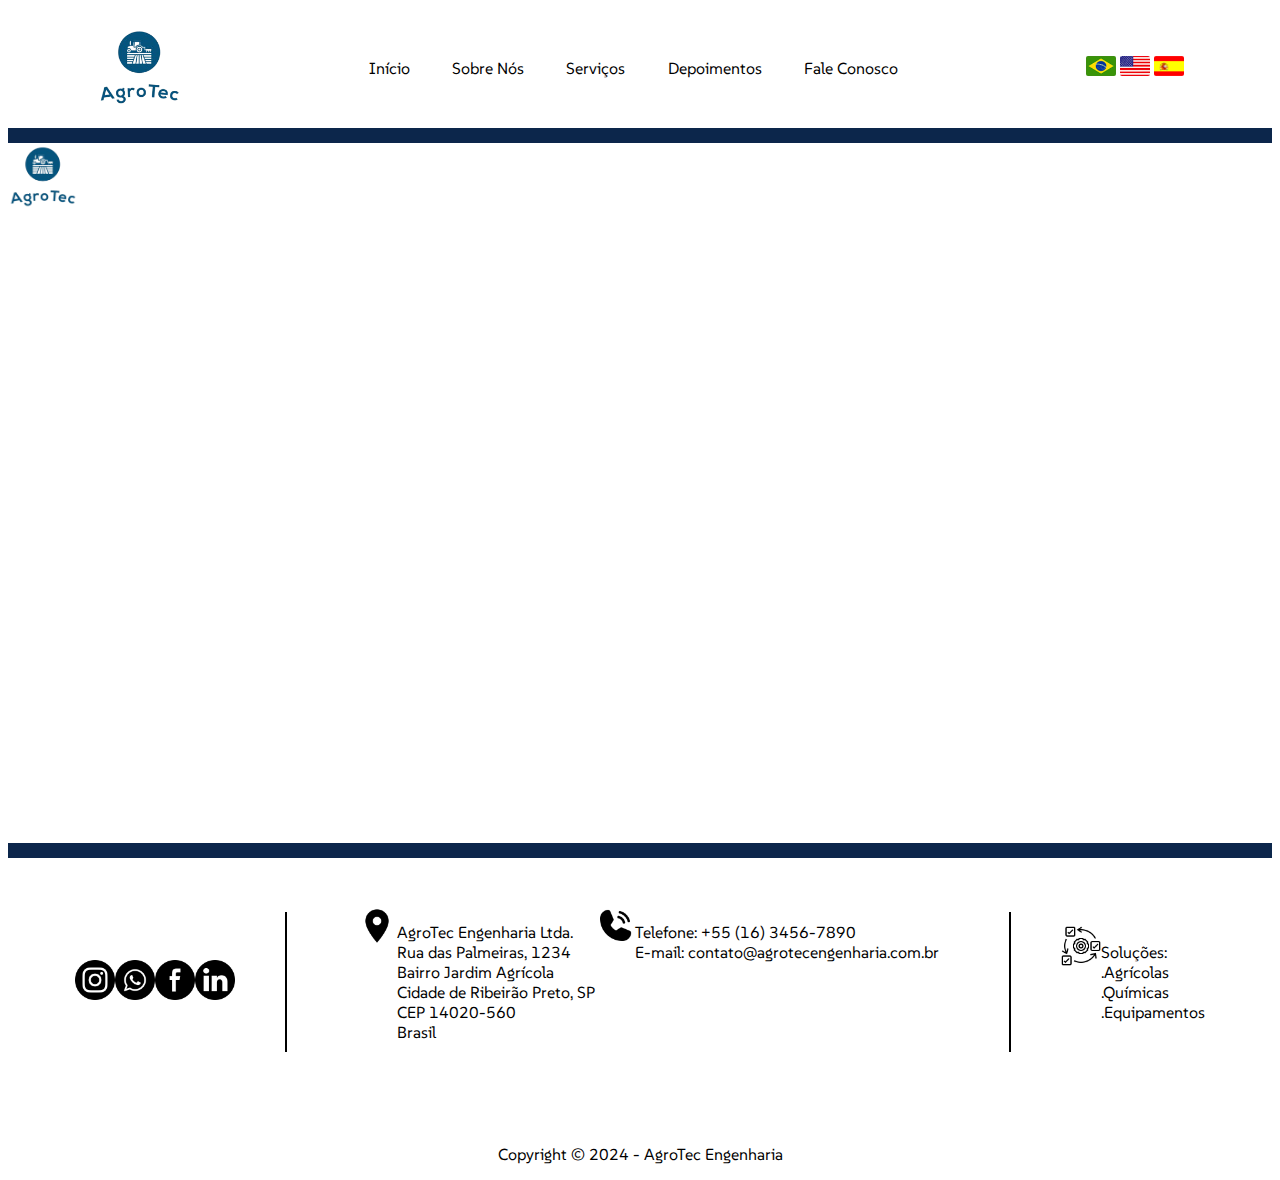
==== sobreNos.html @ fec0c109 "Primeiro commit" ====
<!DOCTYPE html>
<html lang="pt-br">

<head>
    <meta charset="UTF-8">
    <meta name="viewport" content="width=device-width, initial-scale=1.0">
    <title>Mockup para Site</title>
    <link rel="stylesheet" href="css/estilo.css">
    <link rel="stylesheet" href="/css/sobreNos.css">
</head>
<body>
    <header>
        <div>
            <img class="logo-head" src="assets/Imagens/AgroTecSS-semfundo.png" alt="Logo-Menor">
        </div>
        <nav>
            <a class="secao" href="http://127.0.0.1:5501/">Início</a>
            <a class="secao" href="/sobreNos.html">Sobre Nós</a>
            <a class="secao" href="/servicos.html">Serviços</a>
            <a class="secao" href="/depoimentos.html">Depoimentos</a>
            <a class="secao" href="">Fale Conosco</a>
        </nav>
        <div>
            <a href=""><img class="bra" src="assets/Ícones/flag_pt.jpg" alt="Bra-flag"></a>
            <a href=""><img class="eua" src="assets/Ícones/flag_en.jpg" alt="EUA-flag"></a>
            <a href=""><img class="esp" src="assets/Ícones/flag_es.gif" alt="Esp-flag"></a>
        </div>
    </header>
    <div class="espacador"></div>
    <div class="bloco-inicial">
        <div class="qdr-sobreNos">
            <img class="logo-body" src="assets/Imagens/AgroTecSS-semfundo.png" alt="Logo-Menor">
            <p class="texto1">A história da AgroTec Engenharia começa em 2009, quando três amigos e engenheiros agrônomos formados pela mesma universidade, decidiram transformar o setor agrícola com o uso de tecnologia. Desde os tempos de faculdade, os três compartilhavam uma visão em comum: a agricultura poderia ser muito mais eficiente, produtiva e sustentável se houvesse uma maior integração com soluções tecnológicas. Inspirados por inovações que surgiam em diferentes setores, perceberam que a tecnologia estava cada vez mais acessível e que poderia revolucionar o campo, mas ainda havia uma grande lacuna entre o que os agricultores tinham acesso e o que de fato poderia ser implementado em suas operações diárias.Com o tempo, a AgroTec começou a se destacar no mercado. O comprometimento da equipe em fornecer suporte técnico constante e em capacitar os produtores a utilizar as novas tecnologias fez toda a diferença. Logo, passaram a ser reconhecidos como pioneiros no setor de tecnologia agrícola sustentável. Parcerias estratégicas com universidades e centros de pesquisa permitiram que a empresa se mantivesse na vanguarda da inovação, lançando produtos como plataformas de gestão agrícola integradas, que utilizavam inteligência artificial para prever colheitas e otimizar a logística.
                De uma pequena sala, a AgroTec cresceu para se tornar uma empresa de referência no Brasil e, em poucos anos, expandiu suas operações para outros países da América Latina. A visão de Antônio, Beatriz e Carlos de transformar a agricultura por meio da tecnologia se concretizou, e hoje a AgroTec Engenharia é sinônimo de inovação e sustentabilidade no setor agrícola.</p>
        </div>

    </div>
        <div class="espacador"></div>
    <footer>
        <div class="rodape">
            <div class="redesocial">
                <a href="https://www.instagram.com/"><img class="icon" src="assets/Ícones/Instagram.png" alt="Instagram"></a>
                <a href="https://www.whatsapp.com/"><img class="icon" src="assets/Ícones/Whatsapp.png" alt="Whatsapp"></a>
                <a href="https://www.facebook.com"><img class="icon" src="assets/Ícones/Facebook.png" alt="Facebook"></a>
                <a href="https://www.linkein.com/"><img class="icon" src="assets/Ícones/LinkedIn.png" alt="LinkedIn"></a>
            </div>
        <hr>
            <div class="meio-rod">
                <div class="local">
                    <img class="icon" src="assets/Ícones/Localização.png" alt="Local">
                    <p>AgroTec Engenharia Ltda. <br>
                    Rua das Palmeiras, 1234 <br>
                    Bairro Jardim Agrícola <br>
                    Cidade de Ribeirão Preto, SP <br>
                    CEP 14020-560 <br>
                    Brasil</p>
                </div>
                <div class="tel">
                    <img class="icon" src="assets/Ícones/Telefone.png" alt="Telefone">
                    <p>Telefone: +55 (16) 3456-7890 <br>
                    E-mail: contato@agrotecengenharia.com.br</p>
                </div>
            </div>
        <hr>
            <div class="solucoes">
                <img class="icon" src="assets/Ícones/ciclo de trabalho.png" alt="Ciclo">
                <p>Soluções: <br>
                    .Agrícolas <br>
                    .Químicas <br>
                    .Equipamentos</p>
            </div>
        </div>
        <div class="copyright">
            <p>Copyright © 2024 - AgroTec Engenharia</p>
        </div>
    </footer>
</body>
</html>
---- css/estilo.css ----
@import url('https://fonts.googleapis.com/css2?family=SUSE:wght@100..800&display=swap');

:root {
    --Preto: #000000;
    --Azul-Escuro: #0c264b;
    --Azul: #3558a1;
    --Azul-Claro:#6c90ff;
    --Branco: #ffffff;
}

* {
    font-family: "SUSE", sans-serif;
}

header {
    display: flex;
    flex-direction: row;
    justify-content: space-around;
    align-items: center;
}

hr {
    height: 140px;
    width: 2px;
    border-width: 0;
    margin: 2;
    background-color: var(--Preto);
}

footer {
    display: flex;
    justify-content: space-around;
    height: 300px;
}

nav {
    display: flex;
    gap: 2em;
    justify-content: space-evenly;
    align-items: center;
    height: 120px;
    width: 550px;
}

a {
    color: var(--Preto);
    text-decoration: none;
}

footer {
    display: flex;
    flex-direction: row;
    justify-content: center;
    align-items: center;
    flex-direction: column;   
}

.secao:hover {
    background-color: var(--Azul);
    color: var(--Branco);
    display: flex;
    gap: 3em;
    justify-content: space-evenly;
    align-items: center;
    height: 55px;
    width: 93px;
    border-radius: 10px;
    transition: 1s;
    transform: scale(1.1);
}

.SB:hover {
    font-weight: bold;
}

.logo-head {
    height: 80px;
    width: 85px;
}

.logo-body {
    height: 65px;
    width: 70px;
}


.espacador {
    width: 100%;
    height: 15px;
    background-color: var(--Azul-Escuro);
}

.bra,
.eua,
.esp {
    height: 20px;
    width: 30px;
    border-radius: 2px;
}

.bra:hover,
.eua:hover,
.esp:hover {
    transition: 1s;
    transform: scale(1.1);
}

.bloco-inicial {
    height: 700px;
    width: 1247.33px;
    display: flex;
    flex-direction: row;
    justify-content: space-evenly;
}


.img-ex {
    height: 218px;
    width: 323px;
    border-radius: 10px;
}

.img-col {
    display: flex;
    flex-direction: column;
    justify-content: space-around;
    align-items: center;
}

.img-solo {
    display: flex;
    justify-content: end;
    align-items: center;
}

.texto1,
.SB {
    color: var(--Branco);
    padding-right: 15px;
    padding-left: 15px;
}

.icon {
    height: 40px;
    width: 40px;
}

.redesocial {
    display: flex;
    flex-direction: row;
    justify-content: space-around;
}

.quadrado-azul {
    background-color: var(--Azul-Claro);
    opacity: 0.7;
    height: 660px;
    width: 530px;
    display: flex;
    border-radius: 10px;
    align-items: center;
    justify-content:first baseline;
    flex-direction: column;
    margin: auto 0;
}

.SB {
    padding-left: 370px;
}

.ctn-imagens {
    display: flex;
    flex-direction: row;
}

.local, .tel, .solucoes {
display: flex;
justify-content: space-around;
}

.meio-rod {
    display: flex;
    flex-direction: row;
    justify-content: center;
    padding: 70px 70px;
}

.redesocial {
    padding-right: 50px;
}

.solucoes {
    padding-left: 50px;
}

.copyright {
    display: flex;
    align-items: center;
}

.rodape {
    display: flex;
    align-items: center;
    justify-content: space-around;
}
---- css/sobreNos.css ----
:root {
    --Preto: #000000;
    --Azul-Escuro: #0c264b;
    --Azul: #3558a1;
    --Azul-Claro:#6c90ff;
    --Branco: #ffffff;
}

.qdr-azul {
    background-color: var(--Azul-Claro);
    opacity: 0.7;
    height: 660px;
    width: 530px;
    display: flex;
    border-radius: 10px;
    align-items: center;
    justify-content:first baseline;
    flex-direction: column;
    margin: auto 0;
}
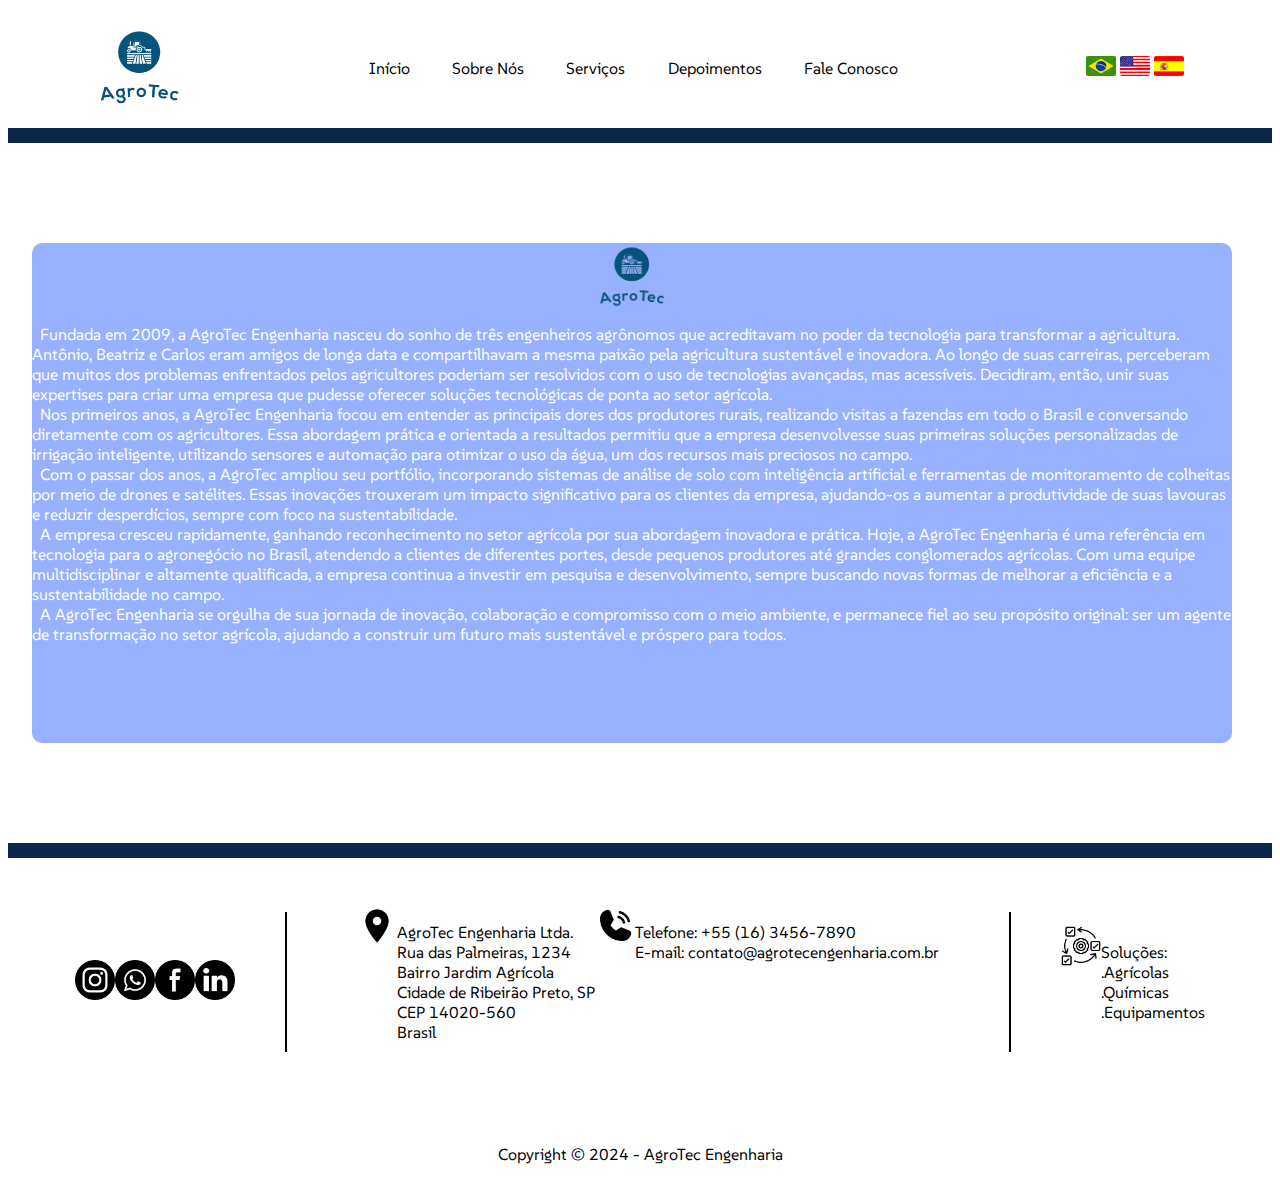
==== commit 4f89f61e: "finalizando a página sobreNos" ====
--- a/sobreNos.html
+++ b/sobreNos.html
@@ -8,6 +8,7 @@
     <link rel="stylesheet" href="css/estilo.css">
     <link rel="stylesheet" href="/css/sobreNos.css">
 </head>
+
 <body>
     <header>
         <div>
@@ -30,38 +31,73 @@
     <div class="bloco-inicial">
         <div class="qdr-sobreNos">
             <img class="logo-body" src="assets/Imagens/AgroTecSS-semfundo.png" alt="Logo-Menor">
-            <p class="texto1">A história da AgroTec Engenharia começa em 2009, quando três amigos e engenheiros agrônomos formados pela mesma universidade, decidiram transformar o setor agrícola com o uso de tecnologia. Desde os tempos de faculdade, os três compartilhavam uma visão em comum: a agricultura poderia ser muito mais eficiente, produtiva e sustentável se houvesse uma maior integração com soluções tecnológicas. Inspirados por inovações que surgiam em diferentes setores, perceberam que a tecnologia estava cada vez mais acessível e que poderia revolucionar o campo, mas ainda havia uma grande lacuna entre o que os agricultores tinham acesso e o que de fato poderia ser implementado em suas operações diárias.Com o tempo, a AgroTec começou a se destacar no mercado. O comprometimento da equipe em fornecer suporte técnico constante e em capacitar os produtores a utilizar as novas tecnologias fez toda a diferença. Logo, passaram a ser reconhecidos como pioneiros no setor de tecnologia agrícola sustentável. Parcerias estratégicas com universidades e centros de pesquisa permitiram que a empresa se mantivesse na vanguarda da inovação, lançando produtos como plataformas de gestão agrícola integradas, que utilizavam inteligência artificial para prever colheitas e otimizar a logística.
-                De uma pequena sala, a AgroTec cresceu para se tornar uma empresa de referência no Brasil e, em poucos anos, expandiu suas operações para outros países da América Latina. A visão de Antônio, Beatriz e Carlos de transformar a agricultura por meio da tecnologia se concretizou, e hoje a AgroTec Engenharia é sinônimo de inovação e sustentabilidade no setor agrícola.</p>
+            <p>
+                &nbsp;
+                Fundada em 2009, a AgroTec Engenharia nasceu do sonho de três engenheiros agrônomos que acreditavam no
+                poder da tecnologia para transformar a agricultura. Antônio, Beatriz e Carlos eram amigos de longa data
+                e compartilhavam a mesma paixão pela agricultura sustentável e inovadora. Ao longo de suas carreiras,
+                perceberam que muitos dos problemas enfrentados pelos agricultores poderiam ser resolvidos com o uso de
+                tecnologias avançadas, mas acessíveis. Decidiram, então, unir suas expertises para criar uma empresa que
+                pudesse oferecer soluções tecnológicas de ponta ao setor agrícola.
+                <br>
+                &nbsp;
+                Nos primeiros anos, a AgroTec Engenharia focou em entender as principais dores dos produtores rurais,
+                realizando visitas a fazendas em todo o Brasil e conversando diretamente com os agricultores. Essa
+                abordagem prática e orientada a resultados permitiu que a empresa desenvolvesse suas primeiras soluções
+                personalizadas de irrigação inteligente, utilizando sensores e automação para otimizar o uso da água, um
+                dos recursos mais preciosos no campo.
+                <br>
+                &nbsp;
+                Com o passar dos anos, a AgroTec ampliou seu portfólio, incorporando sistemas de análise de solo com
+                inteligência artificial e ferramentas de monitoramento de colheitas por meio de drones e satélites.
+                Essas inovações trouxeram um impacto significativo para os clientes da empresa, ajudando-os a aumentar a
+                produtividade de suas lavouras e reduzir desperdícios, sempre com foco na sustentabilidade.
+                <br>
+                &nbsp;
+                A empresa cresceu rapidamente, ganhando reconhecimento no setor agrícola por sua abordagem inovadora e
+                prática. Hoje, a AgroTec Engenharia é uma referência em tecnologia para o agronegócio no Brasil,
+                atendendo a clientes de diferentes portes, desde pequenos produtores até grandes conglomerados
+                agrícolas. Com uma equipe multidisciplinar e altamente qualificada, a empresa continua a investir em
+                pesquisa e desenvolvimento, sempre buscando novas formas de melhorar a eficiência e a sustentabilidade
+                no campo.
+                <br>
+                &nbsp;
+                A AgroTec Engenharia se orgulha de sua jornada de inovação, colaboração e compromisso com o meio
+                ambiente, e permanece fiel ao seu propósito original: ser um agente de transformação no setor agrícola,
+                ajudando a construir um futuro mais sustentável e próspero para todos.</p>
         </div>
-
     </div>
-        <div class="espacador"></div>
+    <div class="espacador"></div>
     <footer>
         <div class="rodape">
             <div class="redesocial">
-                <a href="https://www.instagram.com/"><img class="icon" src="assets/Ícones/Instagram.png" alt="Instagram"></a>
-                <a href="https://www.whatsapp.com/"><img class="icon" src="assets/Ícones/Whatsapp.png" alt="Whatsapp"></a>
-                <a href="https://www.facebook.com"><img class="icon" src="assets/Ícones/Facebook.png" alt="Facebook"></a>
-                <a href="https://www.linkein.com/"><img class="icon" src="assets/Ícones/LinkedIn.png" alt="LinkedIn"></a>
+                <a href="https://www.instagram.com/"><img class="icon" src="assets/Ícones/Instagram.png"
+                        alt="Instagram"></a>
+                <a href="https://www.whatsapp.com/"><img class="icon" src="assets/Ícones/Whatsapp.png"
+                        alt="Whatsapp"></a>
+                <a href="https://www.facebook.com"><img class="icon" src="assets/Ícones/Facebook.png"
+                        alt="Facebook"></a>
+                <a href="https://www.linkein.com/"><img class="icon" src="assets/Ícones/LinkedIn.png"
+                        alt="LinkedIn"></a>
             </div>
-        <hr>
+            <hr>
             <div class="meio-rod">
                 <div class="local">
                     <img class="icon" src="assets/Ícones/Localização.png" alt="Local">
                     <p>AgroTec Engenharia Ltda. <br>
-                    Rua das Palmeiras, 1234 <br>
-                    Bairro Jardim Agrícola <br>
-                    Cidade de Ribeirão Preto, SP <br>
-                    CEP 14020-560 <br>
-                    Brasil</p>
+                        Rua das Palmeiras, 1234 <br>
+                        Bairro Jardim Agrícola <br>
+                        Cidade de Ribeirão Preto, SP <br>
+                        CEP 14020-560 <br>
+                        Brasil</p>
                 </div>
                 <div class="tel">
                     <img class="icon" src="assets/Ícones/Telefone.png" alt="Telefone">
                     <p>Telefone: +55 (16) 3456-7890 <br>
-                    E-mail: contato@agrotecengenharia.com.br</p>
+                        E-mail: contato@agrotecengenharia.com.br</p>
                 </div>
             </div>
-        <hr>
+            <hr>
             <div class="solucoes">
                 <img class="icon" src="assets/Ícones/ciclo de trabalho.png" alt="Ciclo">
                 <p>Soluções: <br>
@@ -75,4 +111,5 @@
         </div>
     </footer>
 </body>
-</html>
+
+</html>--- a/css/estilo.css
+++ b/css/estilo.css
@@ -4,7 +4,7 @@
     --Preto: #000000;
     --Azul-Escuro: #0c264b;
     --Azul: #3558a1;
-    --Azul-Claro:#6c90ff;
+    --Azul-Claro:#98B1FF;
     --Branco: #ffffff;
 }
 
@@ -153,7 +153,6 @@
 
 .quadrado-azul {
     background-color: var(--Azul-Claro);
-    opacity: 0.7;
     height: 660px;
     width: 530px;
     display: flex;
--- a/css/sobreNos.css
+++ b/css/sobreNos.css
@@ -2,19 +2,20 @@
     --Preto: #000000;
     --Azul-Escuro: #0c264b;
     --Azul: #3558a1;
-    --Azul-Claro:#6c90ff;
+    --Azul-Claro:#98B1FF;
     --Branco: #ffffff;
 }
 
-.qdr-azul {
+.qdr-sobreNos {
     background-color: var(--Azul-Claro);
-    opacity: 0.7;
-    height: 660px;
-    width: 530px;
+    opacity: 0,7;
+    height: 500px;
+    width: 1200px;
     display: flex;
     border-radius: 10px;
     align-items: center;
     justify-content:first baseline;
     flex-direction: column;
     margin: auto 0;
+    color: var(--Branco);
 }